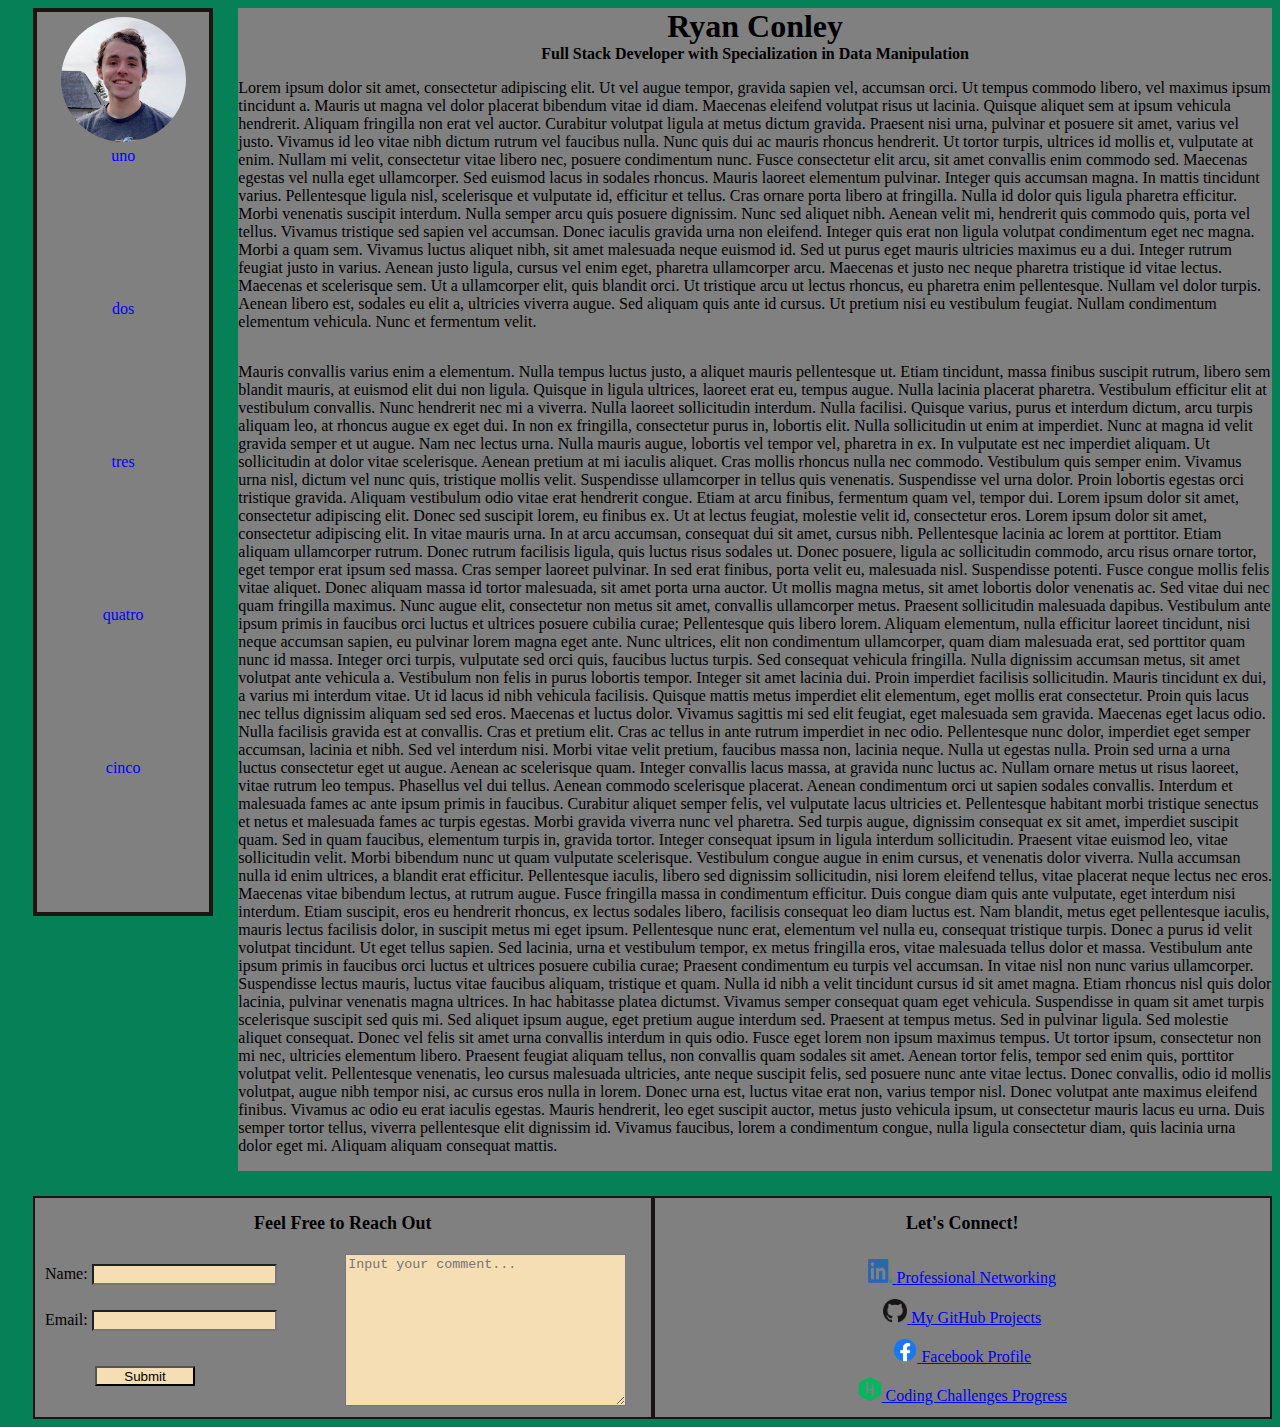
==== index.html @ 359e03c6 "Added icon image assets and finished contact section" ====
<!DOCTYPE html>
<html lang="en">
<head>
    <meta charset="UTF-8">
    <meta http-equiv="X-UA-Compatible" content="IE=edge">
    <meta name="viewport" content="width=device-width, initial-scale=1.0">
    <link rel="stylesheet" href="style.css">
    <title>Document</title>
</head>
<body>
    <div id="wrapper">
        <nav class="center" id="navbar">
            <img src="Ryan.JPG" alt="Ryan Conley" class="avatar center">
            <ul id="nav_list">
                <li class="nav_item">
                    uno
                </li>
                <li class="nav_item">
                    dos
                </li>
                <li class="nav_item">
                    tres
                </li>
                <li class="nav_item">
                    quatro
                </li>
                <li class="nav_item">
                    cinco
                </li>
            </ul>
        </nav>
        <main id="main">
            <h1 class="center">Ryan Conley</h1>
            <h2 class="center">Full Stack Developer with Specialization in Data Manipulation</h2>
            <section>
                <p>Lorem ipsum dolor sit amet, consectetur adipiscing elit. Ut vel augue tempor, gravida sapien vel, accumsan orci. Ut tempus commodo libero, vel maximus ipsum tincidunt a. Mauris ut magna vel dolor placerat bibendum vitae id diam. Maecenas eleifend volutpat risus ut lacinia. Quisque aliquet sem at ipsum vehicula hendrerit. Aliquam fringilla non erat vel auctor. Curabitur volutpat ligula at metus dictum gravida. Praesent nisi urna, pulvinar et posuere sit amet, varius vel justo. Vivamus id leo vitae nibh dictum rutrum vel faucibus nulla.

                    Nunc quis dui ac mauris rhoncus hendrerit. Ut tortor turpis, ultrices id mollis et, vulputate at enim. Nullam mi velit, consectetur vitae libero nec, posuere condimentum nunc. Fusce consectetur elit arcu, sit amet convallis enim commodo sed. Maecenas egestas vel nulla eget ullamcorper. Sed euismod lacus in sodales rhoncus. Mauris laoreet elementum pulvinar. Integer quis accumsan magna. In mattis tincidunt varius. Pellentesque ligula nisl, scelerisque et vulputate id, efficitur et tellus.
                    
                    Cras ornare porta libero at fringilla. Nulla id dolor quis ligula pharetra efficitur. Morbi venenatis suscipit interdum. Nulla semper arcu quis posuere dignissim. Nunc sed aliquet nibh. Aenean velit mi, hendrerit quis commodo quis, porta vel tellus. Vivamus tristique sed sapien vel accumsan.
                    
                    Donec iaculis gravida urna non eleifend. Integer quis erat non ligula volutpat condimentum eget nec magna. Morbi a quam sem. Vivamus luctus aliquet nibh, sit amet malesuada neque euismod id. Sed ut purus eget mauris ultricies maximus eu a dui. Integer rutrum feugiat justo in varius. Aenean justo ligula, cursus vel enim eget, pharetra ullamcorper arcu.
                    
                    Maecenas et justo nec neque pharetra tristique id vitae lectus. Maecenas et scelerisque sem. Ut a ullamcorper elit, quis blandit orci. Ut tristique arcu ut lectus rhoncus, eu pharetra enim pellentesque. Nullam vel dolor turpis. Aenean libero est, sodales eu elit a, ultricies viverra augue. Sed aliquam quis ante id cursus. Ut pretium nisi eu vestibulum feugiat. Nullam condimentum elementum vehicula. Nunc et fermentum velit.</p>
            </section>
            <section>
                <p>Mauris convallis varius enim a elementum. Nulla tempus luctus justo, a aliquet mauris pellentesque ut. Etiam tincidunt, massa finibus suscipit rutrum, libero sem blandit mauris, at euismod elit dui non ligula. Quisque in ligula ultrices, laoreet erat eu, tempus augue. Nulla lacinia placerat pharetra. Vestibulum efficitur elit at vestibulum convallis. Nunc hendrerit nec mi a viverra. Nulla laoreet sollicitudin interdum. Nulla facilisi.
            
                    Quisque varius, purus et interdum dictum, arcu turpis aliquam leo, at rhoncus augue ex eget dui. In non ex fringilla, consectetur purus in, lobortis elit. Nulla sollicitudin ut enim at imperdiet. Nunc at magna id velit gravida semper et ut augue. Nam nec lectus urna. Nulla mauris augue, lobortis vel tempor vel, pharetra in ex. In vulputate est nec imperdiet aliquam. Ut sollicitudin at dolor vitae scelerisque. Aenean pretium at mi iaculis aliquet. Cras mollis rhoncus nulla nec commodo. Vestibulum quis semper enim. Vivamus urna nisl, dictum vel nunc quis, tristique mollis velit. Suspendisse ullamcorper in tellus quis venenatis. Suspendisse vel urna dolor. Proin lobortis egestas orci tristique gravida. Aliquam vestibulum odio vitae erat hendrerit congue.
                    
                    Etiam at arcu finibus, fermentum quam vel, tempor dui. Lorem ipsum dolor sit amet, consectetur adipiscing elit. Donec sed suscipit lorem, eu finibus ex. Ut at lectus feugiat, molestie velit id, consectetur eros. Lorem ipsum dolor sit amet, consectetur adipiscing elit. In vitae mauris urna. In at arcu accumsan, consequat dui sit amet, cursus nibh. Pellentesque lacinia ac lorem at porttitor. Etiam aliquam ullamcorper rutrum. Donec rutrum facilisis ligula, quis luctus risus sodales ut. Donec posuere, ligula ac sollicitudin commodo, arcu risus ornare tortor, eget tempor erat ipsum sed massa. Cras semper laoreet pulvinar. In sed erat finibus, porta velit eu, malesuada nisl.
                    
                    Suspendisse potenti. Fusce congue mollis felis vitae aliquet. Donec aliquam massa id tortor malesuada, sit amet porta urna auctor. Ut mollis magna metus, sit amet lobortis dolor venenatis ac. Sed vitae dui nec quam fringilla maximus. Nunc augue elit, consectetur non metus sit amet, convallis ullamcorper metus. Praesent sollicitudin malesuada dapibus. Vestibulum ante ipsum primis in faucibus orci luctus et ultrices posuere cubilia curae; Pellentesque quis libero lorem. Aliquam elementum, nulla efficitur laoreet tincidunt, nisi neque accumsan sapien, eu pulvinar lorem magna eget ante. Nunc ultrices, elit non condimentum ullamcorper, quam diam malesuada erat, sed porttitor quam nunc id massa.
                    
                    Integer orci turpis, vulputate sed orci quis, faucibus luctus turpis. Sed consequat vehicula fringilla. Nulla dignissim accumsan metus, sit amet volutpat ante vehicula a. Vestibulum non felis in purus lobortis tempor. Integer sit amet lacinia dui. Proin imperdiet facilisis sollicitudin. Mauris tincidunt ex dui, a varius mi interdum vitae.
                    
                    Ut id lacus id nibh vehicula facilisis. Quisque mattis metus imperdiet elit elementum, eget mollis erat consectetur. Proin quis lacus nec tellus dignissim aliquam sed sed eros. Maecenas et luctus dolor. Vivamus sagittis mi sed elit feugiat, eget malesuada sem gravida. Maecenas eget lacus odio. Nulla facilisis gravida est at convallis. Cras et pretium elit. Cras ac tellus in ante rutrum imperdiet in nec odio. Pellentesque nunc dolor, imperdiet eget semper accumsan, lacinia et nibh. Sed vel interdum nisi. Morbi vitae velit pretium, faucibus massa non, lacinia neque. Nulla ut egestas nulla. Proin sed urna a urna luctus consectetur eget ut augue. Aenean ac scelerisque quam. Integer convallis lacus massa, at gravida nunc luctus ac.
                    
                    Nullam ornare metus ut risus laoreet, vitae rutrum leo tempus. Phasellus vel dui tellus. Aenean commodo scelerisque placerat. Aenean condimentum orci ut sapien sodales convallis. Interdum et malesuada fames ac ante ipsum primis in faucibus. Curabitur aliquet semper felis, vel vulputate lacus ultricies et. Pellentesque habitant morbi tristique senectus et netus et malesuada fames ac turpis egestas. Morbi gravida viverra nunc vel pharetra. Sed turpis augue, dignissim consequat ex sit amet, imperdiet suscipit quam. Sed in quam faucibus, elementum turpis in, gravida tortor. Integer consequat ipsum in ligula interdum sollicitudin. Praesent vitae euismod leo, vitae sollicitudin velit. Morbi bibendum nunc ut quam vulputate scelerisque. Vestibulum congue augue in enim cursus, et venenatis dolor viverra. Nulla accumsan nulla id enim ultrices, a blandit erat efficitur. Pellentesque iaculis, libero sed dignissim sollicitudin, nisi lorem eleifend tellus, vitae placerat neque lectus nec eros.
                    
                    Maecenas vitae bibendum lectus, at rutrum augue. Fusce fringilla massa in condimentum efficitur. Duis congue diam quis ante vulputate, eget interdum nisi interdum. Etiam suscipit, eros eu hendrerit rhoncus, ex lectus sodales libero, facilisis consequat leo diam luctus est. Nam blandit, metus eget pellentesque iaculis, mauris lectus facilisis dolor, in suscipit metus mi eget ipsum. Pellentesque nunc erat, elementum vel nulla eu, consequat tristique turpis. Donec a purus id velit volutpat tincidunt.
                    
                    Ut eget tellus sapien. Sed lacinia, urna et vestibulum tempor, ex metus fringilla eros, vitae malesuada tellus dolor et massa. Vestibulum ante ipsum primis in faucibus orci luctus et ultrices posuere cubilia curae; Praesent condimentum eu turpis vel accumsan. In vitae nisl non nunc varius ullamcorper. Suspendisse lectus mauris, luctus vitae faucibus aliquam, tristique et quam. Nulla id nibh a velit tincidunt cursus id sit amet magna. Etiam rhoncus nisl quis dolor lacinia, pulvinar venenatis magna ultrices. In hac habitasse platea dictumst. Vivamus semper consequat quam eget vehicula. Suspendisse in quam sit amet turpis scelerisque suscipit sed quis mi. Sed aliquet ipsum augue, eget pretium augue interdum sed. Praesent at tempus metus. Sed in pulvinar ligula. Sed molestie aliquet consequat.
                    
                    Donec vel felis sit amet urna convallis interdum in quis odio. Fusce eget lorem non ipsum maximus tempus. Ut tortor ipsum, consectetur non mi nec, ultricies elementum libero. Praesent feugiat aliquam tellus, non convallis quam sodales sit amet. Aenean tortor felis, tempor sed enim quis, porttitor volutpat velit. Pellentesque venenatis, leo cursus malesuada ultricies, ante neque suscipit felis, sed posuere nunc ante vitae lectus. Donec convallis, odio id mollis volutpat, augue nibh tempor nisi, ac cursus eros nulla in lorem. Donec urna est, luctus vitae erat non, varius tempor nisl. Donec volutpat ante maximus eleifend finibus. Vivamus ac odio eu erat iaculis egestas. Mauris hendrerit, leo eget suscipit auctor, metus justo vehicula ipsum, ut consectetur mauris lacus eu urna. Duis semper tortor tellus, viverra pellentesque elit dignissim id. Vivamus faucibus, lorem a condimentum congue, nulla ligula consectetur diam, quis lacinia urna dolor eget mi. Aliquam aliquam consequat mattis.</p>
            </section>
            
        </main>
    </div>
    <footer>
        <form class="contact">
            <h2>Feel Free to Reach Out</h2>
            <label for="name">Name:
                <input type="text" id="name">
            </label>
            <label for="email">Email:
                <input type="email" id="email">
            </label>
            <label for="reason">
                <textarea name="reason" id="reason" placeholder="Input your comment..."></textarea>
            </label>
            <button id="submit">Submit</button>
        </form>
        <section class="contact" id="socials">
            <h2>Let's Connect!</h2>
            <ul id="social_list">
                <li class="social_item center">
                    <a href="https://www.linkedin.com/in/conley24">
                        <img alt="LinkedIn" src="LI-In-Bug.png" class="icon">
                    </a>
                    <a href="https://www.linkedin.com/in/conley24" title="Linkedin">Professional Networking</a>
                </li>
                <li class="social_item center">
                    <a href="https://github.com/Ryanconley4">
                        <img alt="Github" src="GitHub-Mark-64px.png" class="icon">
                    </a>
                    <a href="https://github.com/Ryanconley4" title="GitHub">My GitHub Projects</a>
                </li>
                <li class="social_item center">
                    <a href="https://www.facebook.com/ryan.conley.92317">
                        <img alt="Facebook" src="f_logo_RGB-Blue_58.png" class="icon">
                    </a>
                    <a href="https://www.facebook.com/ryan.conley.92317" title="Facebook">Facebook Profile</a>
                </li>
                <li class="social_item center">
                    <a href="https://hackerrank.com/conley24">
                        <img alt="HackerRank" src="HackerRank_logo.png" class="icon">
                    </a>
                    <a href="https://hackerrank.com/conley24" title="HackerRank">Coding Challenges Progress</a>
                </li>
            </ul>
        </section>
    </footer>
</body>
</html>
---- style.css ----
body {
    background-color: rgb(5, 128, 87);
}

nav {
    flex: 4;
}

main {
    background-color: gray;
    flex: 5;
    display: flex;
    flex-direction: column;
}

h1 {
    flex: 3;
    font-size: xx-large;
}

h2 {
    flex: 1;
    font-size: medium;
}

ul {
    list-style-type: none;
    padding: 0;
}

main, p {
    flex: 12;
}

form {
    display: grid;
    grid-template-columns: 1fr 1fr;
    grid-template-rows: 1fr 1fr 1fr 1fr;
    gap: 5px;
}

footer h2 {
    grid-column: 1/3;
    grid-row: 1;
    text-align: center;
    font-size: large;
    height: 16.6667%;
    flex: 1;
}

input, textarea{
    background-color: wheat;
}

[for=name] {
    grid-column: 1;
    grid-row: 2/3;
    margin-top: 10px;
    margin-left: 10px;
}

[for=email] {
    grid-column: 1;
    grid-row: 3;
    margin-left: 10px;
}

[for=reason] {
    grid-column: 2;
    grid-row: 2/5;
}

#reason {
    grid-column: 2;
    grid-row: 2/5;
    height: 90%;
    width: 90%;
    margin-bottom: 10px;
}

#submit {
    grid-column: 1;
    grid-row: 4;
    justify-content: center;
    background-color: wheat;
    width: 100px;
    height: 20px;
    margin-left: 60px;
}

footer {
    background-color: gray;
    margin-left: 25px;
    display: flex;
    margin-top: 25px;
}

#navbar {
    border: 4px solid rgb(26, 20, 20);
    background-color: gray;
    flex: 2;
    margin-left: 25px;
    margin-right: 25px;
    height: 100vh;
    position: sticky;
    top: 0;
    display: flex;
    flex-direction: column;
}

#wrapper {
    display: flex;
}

.avatar {
    border-radius: 50%;
    max-width: 125px;
    max-height: 125px;
    flex: 2;
    padding: 5px;
}

#nav_list {
    margin: 0;
    position: relative;
    display: flex;
    flex-direction: column;
    height: 100%;
}

#socials {
    display: flex;
    flex-direction: column;
}

#social_list {
    flex: 5;
    margin: 0;
    display: flex;
    flex-direction: column;
}

.social_item {
    flex: 1;
}

.icon {
    width: 1.5em;
    height: 1.5em;
}

.center {
    text-align: center;
    margin: 0 auto;
}

.nav_item {
    color: blue;
    flex: 2;
}

.contact {
    flex: 1;
    border: solid 2px rgb(26, 20, 20);
    margin: 0;
}
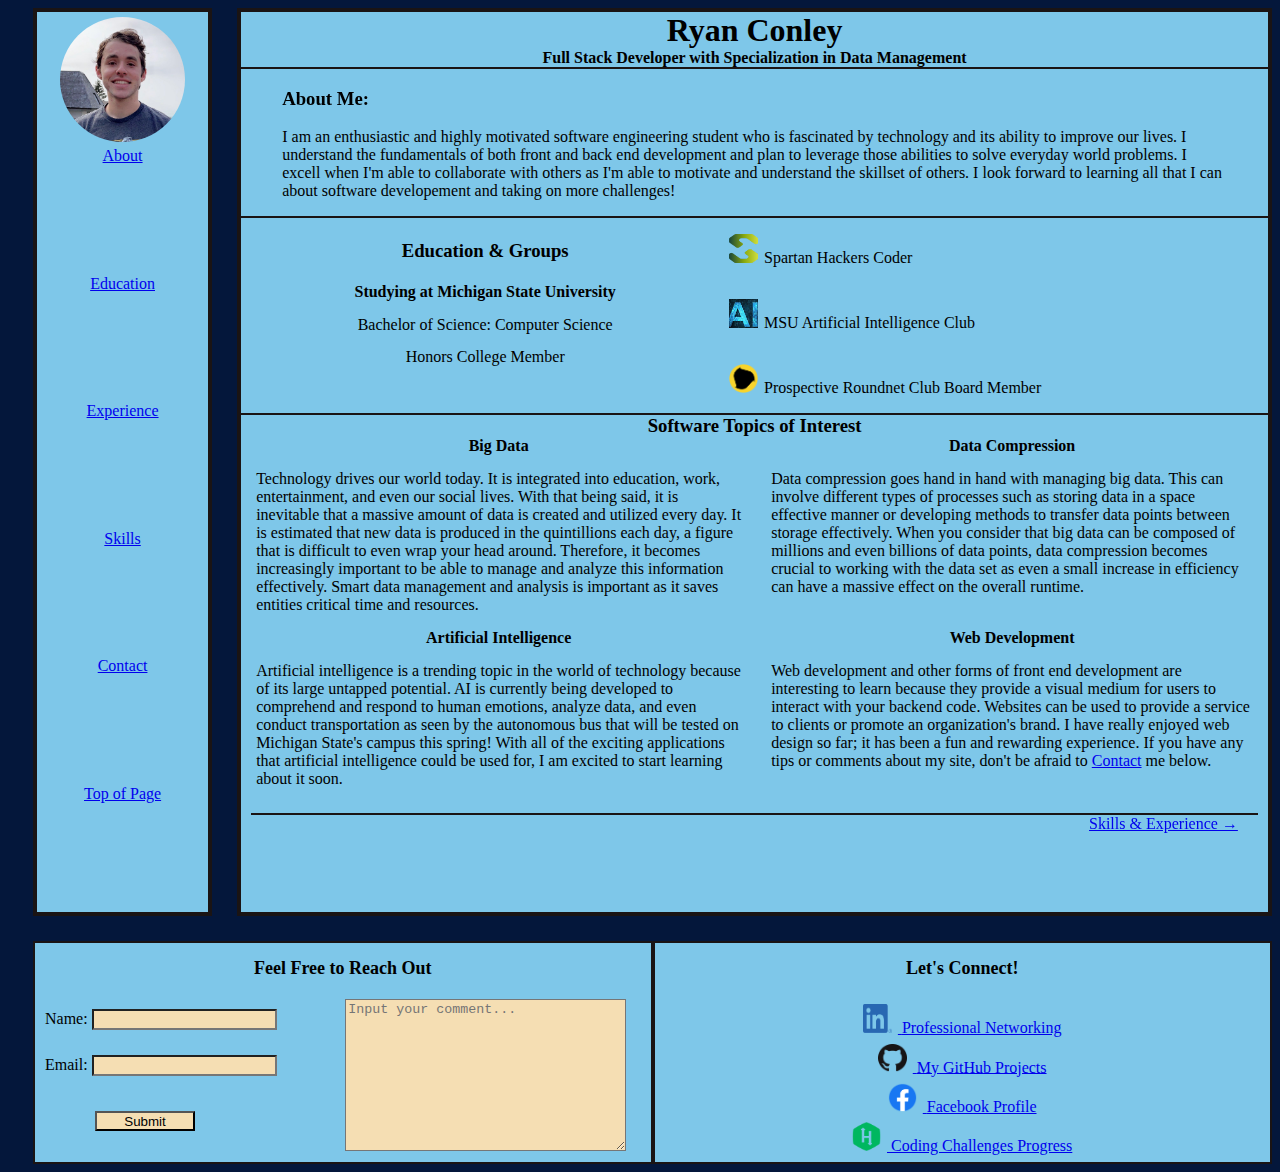
==== commit 356c11be: "Added club image assets and finished index page" ====
--- a/index.html
+++ b/index.html
@@ -13,61 +13,90 @@
             <img src="Ryan.JPG" alt="Ryan Conley" class="avatar center">
             <ul id="nav_list">
                 <li class="nav_item">
-                    uno
+                    <a href="#about">About</a>
                 </li>
                 <li class="nav_item">
-                    dos
+                    <a href="#education">Education</a>
                 </li>
                 <li class="nav_item">
-                    tres
+                    <a href="/experience.html#experience">Experience</a>
                 </li>
                 <li class="nav_item">
-                    quatro
+                    <a href="/experience.html#skills">Skills</a>
                 </li>
                 <li class="nav_item">
-                    cinco
+                    <a href="#contact_footer">Contact</a>
+                </li>
+                <li class="nav_item">
+                    <a href="#top">Top of Page</a>
                 </li>
             </ul>
         </nav>
         <main id="main">
             <h1 class="center">Ryan Conley</h1>
-            <h2 class="center">Full Stack Developer with Specialization in Data Manipulation</h2>
-            <section>
-                <p>Lorem ipsum dolor sit amet, consectetur adipiscing elit. Ut vel augue tempor, gravida sapien vel, accumsan orci. Ut tempus commodo libero, vel maximus ipsum tincidunt a. Mauris ut magna vel dolor placerat bibendum vitae id diam. Maecenas eleifend volutpat risus ut lacinia. Quisque aliquet sem at ipsum vehicula hendrerit. Aliquam fringilla non erat vel auctor. Curabitur volutpat ligula at metus dictum gravida. Praesent nisi urna, pulvinar et posuere sit amet, varius vel justo. Vivamus id leo vitae nibh dictum rutrum vel faucibus nulla.
-
-                    Nunc quis dui ac mauris rhoncus hendrerit. Ut tortor turpis, ultrices id mollis et, vulputate at enim. Nullam mi velit, consectetur vitae libero nec, posuere condimentum nunc. Fusce consectetur elit arcu, sit amet convallis enim commodo sed. Maecenas egestas vel nulla eget ullamcorper. Sed euismod lacus in sodales rhoncus. Mauris laoreet elementum pulvinar. Integer quis accumsan magna. In mattis tincidunt varius. Pellentesque ligula nisl, scelerisque et vulputate id, efficitur et tellus.
-                    
-                    Cras ornare porta libero at fringilla. Nulla id dolor quis ligula pharetra efficitur. Morbi venenatis suscipit interdum. Nulla semper arcu quis posuere dignissim. Nunc sed aliquet nibh. Aenean velit mi, hendrerit quis commodo quis, porta vel tellus. Vivamus tristique sed sapien vel accumsan.
-                    
-                    Donec iaculis gravida urna non eleifend. Integer quis erat non ligula volutpat condimentum eget nec magna. Morbi a quam sem. Vivamus luctus aliquet nibh, sit amet malesuada neque euismod id. Sed ut purus eget mauris ultricies maximus eu a dui. Integer rutrum feugiat justo in varius. Aenean justo ligula, cursus vel enim eget, pharetra ullamcorper arcu.
-                    
-                    Maecenas et justo nec neque pharetra tristique id vitae lectus. Maecenas et scelerisque sem. Ut a ullamcorper elit, quis blandit orci. Ut tristique arcu ut lectus rhoncus, eu pharetra enim pellentesque. Nullam vel dolor turpis. Aenean libero est, sodales eu elit a, ultricies viverra augue. Sed aliquam quis ante id cursus. Ut pretium nisi eu vestibulum feugiat. Nullam condimentum elementum vehicula. Nunc et fermentum velit.</p>
+            <h2 class="center">Full Stack Developer with Specialization in Data Management</h2>
+            <section id="about">
+                <h3>About Me:</h3>
+                <p>
+                    I am an enthusiastic and highly motivated software engineering student who is fascinated by
+                    technology and its ability to improve our lives. I understand the fundamentals of both front and
+                    back end development and plan to leverage those abilities to solve everyday world problems. I excell when
+                    I'm able to collaborate with others as I'm able to motivate and understand the skillset of others. I look
+                    forward to learning all that I can about software developement and taking on more challenges!
+                </p>
             </section>
-            <section>
-                <p>Mauris convallis varius enim a elementum. Nulla tempus luctus justo, a aliquet mauris pellentesque ut. Etiam tincidunt, massa finibus suscipit rutrum, libero sem blandit mauris, at euismod elit dui non ligula. Quisque in ligula ultrices, laoreet erat eu, tempus augue. Nulla lacinia placerat pharetra. Vestibulum efficitur elit at vestibulum convallis. Nunc hendrerit nec mi a viverra. Nulla laoreet sollicitudin interdum. Nulla facilisi.
-            
-                    Quisque varius, purus et interdum dictum, arcu turpis aliquam leo, at rhoncus augue ex eget dui. In non ex fringilla, consectetur purus in, lobortis elit. Nulla sollicitudin ut enim at imperdiet. Nunc at magna id velit gravida semper et ut augue. Nam nec lectus urna. Nulla mauris augue, lobortis vel tempor vel, pharetra in ex. In vulputate est nec imperdiet aliquam. Ut sollicitudin at dolor vitae scelerisque. Aenean pretium at mi iaculis aliquet. Cras mollis rhoncus nulla nec commodo. Vestibulum quis semper enim. Vivamus urna nisl, dictum vel nunc quis, tristique mollis velit. Suspendisse ullamcorper in tellus quis venenatis. Suspendisse vel urna dolor. Proin lobortis egestas orci tristique gravida. Aliquam vestibulum odio vitae erat hendrerit congue.
-                    
-                    Etiam at arcu finibus, fermentum quam vel, tempor dui. Lorem ipsum dolor sit amet, consectetur adipiscing elit. Donec sed suscipit lorem, eu finibus ex. Ut at lectus feugiat, molestie velit id, consectetur eros. Lorem ipsum dolor sit amet, consectetur adipiscing elit. In vitae mauris urna. In at arcu accumsan, consequat dui sit amet, cursus nibh. Pellentesque lacinia ac lorem at porttitor. Etiam aliquam ullamcorper rutrum. Donec rutrum facilisis ligula, quis luctus risus sodales ut. Donec posuere, ligula ac sollicitudin commodo, arcu risus ornare tortor, eget tempor erat ipsum sed massa. Cras semper laoreet pulvinar. In sed erat finibus, porta velit eu, malesuada nisl.
-                    
-                    Suspendisse potenti. Fusce congue mollis felis vitae aliquet. Donec aliquam massa id tortor malesuada, sit amet porta urna auctor. Ut mollis magna metus, sit amet lobortis dolor venenatis ac. Sed vitae dui nec quam fringilla maximus. Nunc augue elit, consectetur non metus sit amet, convallis ullamcorper metus. Praesent sollicitudin malesuada dapibus. Vestibulum ante ipsum primis in faucibus orci luctus et ultrices posuere cubilia curae; Pellentesque quis libero lorem. Aliquam elementum, nulla efficitur laoreet tincidunt, nisi neque accumsan sapien, eu pulvinar lorem magna eget ante. Nunc ultrices, elit non condimentum ullamcorper, quam diam malesuada erat, sed porttitor quam nunc id massa.
-                    
-                    Integer orci turpis, vulputate sed orci quis, faucibus luctus turpis. Sed consequat vehicula fringilla. Nulla dignissim accumsan metus, sit amet volutpat ante vehicula a. Vestibulum non felis in purus lobortis tempor. Integer sit amet lacinia dui. Proin imperdiet facilisis sollicitudin. Mauris tincidunt ex dui, a varius mi interdum vitae.
-                    
-                    Ut id lacus id nibh vehicula facilisis. Quisque mattis metus imperdiet elit elementum, eget mollis erat consectetur. Proin quis lacus nec tellus dignissim aliquam sed sed eros. Maecenas et luctus dolor. Vivamus sagittis mi sed elit feugiat, eget malesuada sem gravida. Maecenas eget lacus odio. Nulla facilisis gravida est at convallis. Cras et pretium elit. Cras ac tellus in ante rutrum imperdiet in nec odio. Pellentesque nunc dolor, imperdiet eget semper accumsan, lacinia et nibh. Sed vel interdum nisi. Morbi vitae velit pretium, faucibus massa non, lacinia neque. Nulla ut egestas nulla. Proin sed urna a urna luctus consectetur eget ut augue. Aenean ac scelerisque quam. Integer convallis lacus massa, at gravida nunc luctus ac.
-                    
-                    Nullam ornare metus ut risus laoreet, vitae rutrum leo tempus. Phasellus vel dui tellus. Aenean commodo scelerisque placerat. Aenean condimentum orci ut sapien sodales convallis. Interdum et malesuada fames ac ante ipsum primis in faucibus. Curabitur aliquet semper felis, vel vulputate lacus ultricies et. Pellentesque habitant morbi tristique senectus et netus et malesuada fames ac turpis egestas. Morbi gravida viverra nunc vel pharetra. Sed turpis augue, dignissim consequat ex sit amet, imperdiet suscipit quam. Sed in quam faucibus, elementum turpis in, gravida tortor. Integer consequat ipsum in ligula interdum sollicitudin. Praesent vitae euismod leo, vitae sollicitudin velit. Morbi bibendum nunc ut quam vulputate scelerisque. Vestibulum congue augue in enim cursus, et venenatis dolor viverra. Nulla accumsan nulla id enim ultrices, a blandit erat efficitur. Pellentesque iaculis, libero sed dignissim sollicitudin, nisi lorem eleifend tellus, vitae placerat neque lectus nec eros.
-                    
-                    Maecenas vitae bibendum lectus, at rutrum augue. Fusce fringilla massa in condimentum efficitur. Duis congue diam quis ante vulputate, eget interdum nisi interdum. Etiam suscipit, eros eu hendrerit rhoncus, ex lectus sodales libero, facilisis consequat leo diam luctus est. Nam blandit, metus eget pellentesque iaculis, mauris lectus facilisis dolor, in suscipit metus mi eget ipsum. Pellentesque nunc erat, elementum vel nulla eu, consequat tristique turpis. Donec a purus id velit volutpat tincidunt.
-                    
-                    Ut eget tellus sapien. Sed lacinia, urna et vestibulum tempor, ex metus fringilla eros, vitae malesuada tellus dolor et massa. Vestibulum ante ipsum primis in faucibus orci luctus et ultrices posuere cubilia curae; Praesent condimentum eu turpis vel accumsan. In vitae nisl non nunc varius ullamcorper. Suspendisse lectus mauris, luctus vitae faucibus aliquam, tristique et quam. Nulla id nibh a velit tincidunt cursus id sit amet magna. Etiam rhoncus nisl quis dolor lacinia, pulvinar venenatis magna ultrices. In hac habitasse platea dictumst. Vivamus semper consequat quam eget vehicula. Suspendisse in quam sit amet turpis scelerisque suscipit sed quis mi. Sed aliquet ipsum augue, eget pretium augue interdum sed. Praesent at tempus metus. Sed in pulvinar ligula. Sed molestie aliquet consequat.
-                    
-                    Donec vel felis sit amet urna convallis interdum in quis odio. Fusce eget lorem non ipsum maximus tempus. Ut tortor ipsum, consectetur non mi nec, ultricies elementum libero. Praesent feugiat aliquam tellus, non convallis quam sodales sit amet. Aenean tortor felis, tempor sed enim quis, porttitor volutpat velit. Pellentesque venenatis, leo cursus malesuada ultricies, ante neque suscipit felis, sed posuere nunc ante vitae lectus. Donec convallis, odio id mollis volutpat, augue nibh tempor nisi, ac cursus eros nulla in lorem. Donec urna est, luctus vitae erat non, varius tempor nisl. Donec volutpat ante maximus eleifend finibus. Vivamus ac odio eu erat iaculis egestas. Mauris hendrerit, leo eget suscipit auctor, metus justo vehicula ipsum, ut consectetur mauris lacus eu urna. Duis semper tortor tellus, viverra pellentesque elit dignissim id. Vivamus faucibus, lorem a condimentum congue, nulla ligula consectetur diam, quis lacinia urna dolor eget mi. Aliquam aliquam consequat mattis.</p>
+            <section id="education">
+                <h3 class="center">Education & Groups</h3>
+                <h4 class="center">Studying at Michigan State University</h4>
+                <p class="school_info center">Bachelor of Science: Computer Science</p>
+                <p class="school_info center">Honors College Member</p>
+                <p class="clubs" id="hackers">
+                    <img alt="Spartan Hackers" src="SpartanHackers.png" class="icon">Spartan Hackers Coder</p>
+                <p class="clubs" id="ai_club">
+                    <img alt="MSU Artifical Intelligence Club" src="AI.jpg" class="icon">MSU Artificial Intelligence Club</p>
+                <p class="clubs" id="roundnet">
+                    <img alt="Roundnet Club" src="Roundnet.png" class="icon">Prospective Roundnet Club Board Member</p>
             </section>
-            
+            <section id="interests">
+                <h3 class="center">Software Topics of Interest</h3>
+                <h4 class="center">Big Data</h4>
+                <h4 class="center">Data Compression</h4>
+                <p>
+                    Technology drives our world today. It is integrated into education, work, entertainment, and even our
+                    social lives. With that being said, it is inevitable that a massive amount of data is created and utilized
+                    every day. It is estimated that new data is produced in the quintillions each day, a figure that is difficult to
+                    even wrap your head around. Therefore, it becomes increasingly important to be able to manage and analyze this information
+                    effectively. Smart data management and analysis is important as it saves entities critical time and resources.
+                </p>
+                <p>
+                    Data compression goes hand in hand with managing big data. This can involve different types of processes such
+                    as storing data in a space effective manner or developing methods to transfer data points between storage effectively.
+                    When you consider that big data can be composed of millions and even billions of data points, data compression becomes
+                    crucial to working with the data set as even a small increase in efficiency can have a massive effect on the
+                    overall runtime.
+                </p>
+                <h4 class="center">Artificial Intelligence</h4>
+                <h4 class="center">Web Development</h4>
+                <p>
+                    Artificial intelligence is a trending topic in the world of technology because of its large untapped
+                    potential. AI is currently being developed to comprehend and respond to human emotions, analyze data, and
+                    even conduct transportation as seen by the autonomous bus that will be tested on Michigan State's campus this spring! 
+                    With all of the exciting applications that artificial intelligence could be used for, I am excited to start learning
+                    about it soon.
+                </p>
+                <p>
+                    Web development and other forms of front end development are interesting to learn because they provide a 
+                    visual medium for users to interact with your backend code. Websites can be used to provide a service to clients
+                    or promote an organization's brand. I have really enjoyed web design so far; it has been a fun and rewarding experience.
+                    If you have any tips or comments about my site, don't be afraid to <a href="#contact_footer">Contact</a> me below.
+                </p>
+            </section>
+            <div id="next_page_wrapper">
+                <a id="next_page" href="/experience.html">Skills & Experience &#8594</a>
+            </div>  
         </main>
     </div>
-    <footer>
+    <footer id="contact_footer">
         <form class="contact">
             <h2>Feel Free to Reach Out</h2>
             <label for="name">Name:
--- a/style.css
+++ b/style.css
@@ -1,5 +1,5 @@
 body {
-    background-color: rgb(5, 128, 87);
+    background-color: rgb(4, 23, 59);
 }
 
 nav {
@@ -7,10 +7,16 @@
 }
 
 main {
-    background-color: gray;
-    flex: 5;
-    display: flex;
-    flex-direction: column;
+    background-color: rgb(126, 199, 233);
+    border: solid 4px rgb(26, 20, 20);
+    flex: 12;
+    /* display: flex; */
+    flex-direction: column;
+}
+
+main div, section {
+    border-top: solid 2px rgb(26, 20, 20);
+    margin: 0, 5px;
 }
 
 h1 {
@@ -28,9 +34,9 @@
     padding: 0;
 }
 
-main, p {
+/* main, p {
     flex: 12;
-}
+} */
 
 form {
     display: grid;
@@ -89,7 +95,7 @@
 }
 
 footer {
-    background-color: gray;
+    background-color: rgb(126, 199, 233);
     margin-left: 25px;
     display: flex;
     margin-top: 25px;
@@ -97,7 +103,7 @@
 
 #navbar {
     border: 4px solid rgb(26, 20, 20);
-    background-color: gray;
+    background-color: rgb(126, 199, 233);
     flex: 2;
     margin-left: 25px;
     margin-right: 25px;
@@ -128,6 +134,70 @@
     height: 100%;
 }
 
+#about>h3 {
+    position: relative;
+    left: 4%;
+}
+
+#about p {
+    margin-left: 4%;
+    margin-right: 4%;
+}
+
+#education {
+    display: grid;
+    grid-template-columns: 2fr, 5fr;
+    grid-template-rows: 4fr, 3fr, 1fr, 2fr, 2fr;
+}
+
+#education>h3 {
+    grid-row: 1/2;
+    grid-column: 1;
+    margin: auto 0;
+}
+
+#education>h4 {
+    grid-row: 2;
+    grid-column: 1;
+    margin: 0;
+}
+
+.school_info {
+    grid-row: inherit;
+    grid-column: 1;
+}
+
+.clubs {
+    grid-column: 2;
+}
+
+#hackers {
+    grid-row: 1/2;
+}
+
+#ai_club {
+    grid-row: 2/4;
+}
+
+#roundnet {
+    grid-row: 4/6;
+}
+
+#interests {
+    display: grid;
+    grid-template-rows: 2fr, 1fr, 3fr, 1fr, 3fr;
+    grid-template-columns: 4fr, 4fr;
+}
+
+#interests>h3 {
+    grid-row: 1;
+    grid-column: 1/3;
+}
+
+#interests p {
+    margin: 15px;
+}
+
 #socials {
     display: flex;
     flex-direction: column;
@@ -140,13 +210,27 @@
     flex-direction: column;
 }
 
+#next_page_wrapper {
+    position: relative;
+    height: 1em;
+    margin: 10px;
+}
+
+#next_page {
+    position: absolute;
+    right: 2%;
+    bottom: 2%;
+    top: 2%;
+}
+
 .social_item {
     flex: 1;
 }
 
 .icon {
-    width: 1.5em;
-    height: 1.5em;
+    width: 1.8em;
+    height: 1.8em;
+    margin-right: 6px;
 }
 
 .center {
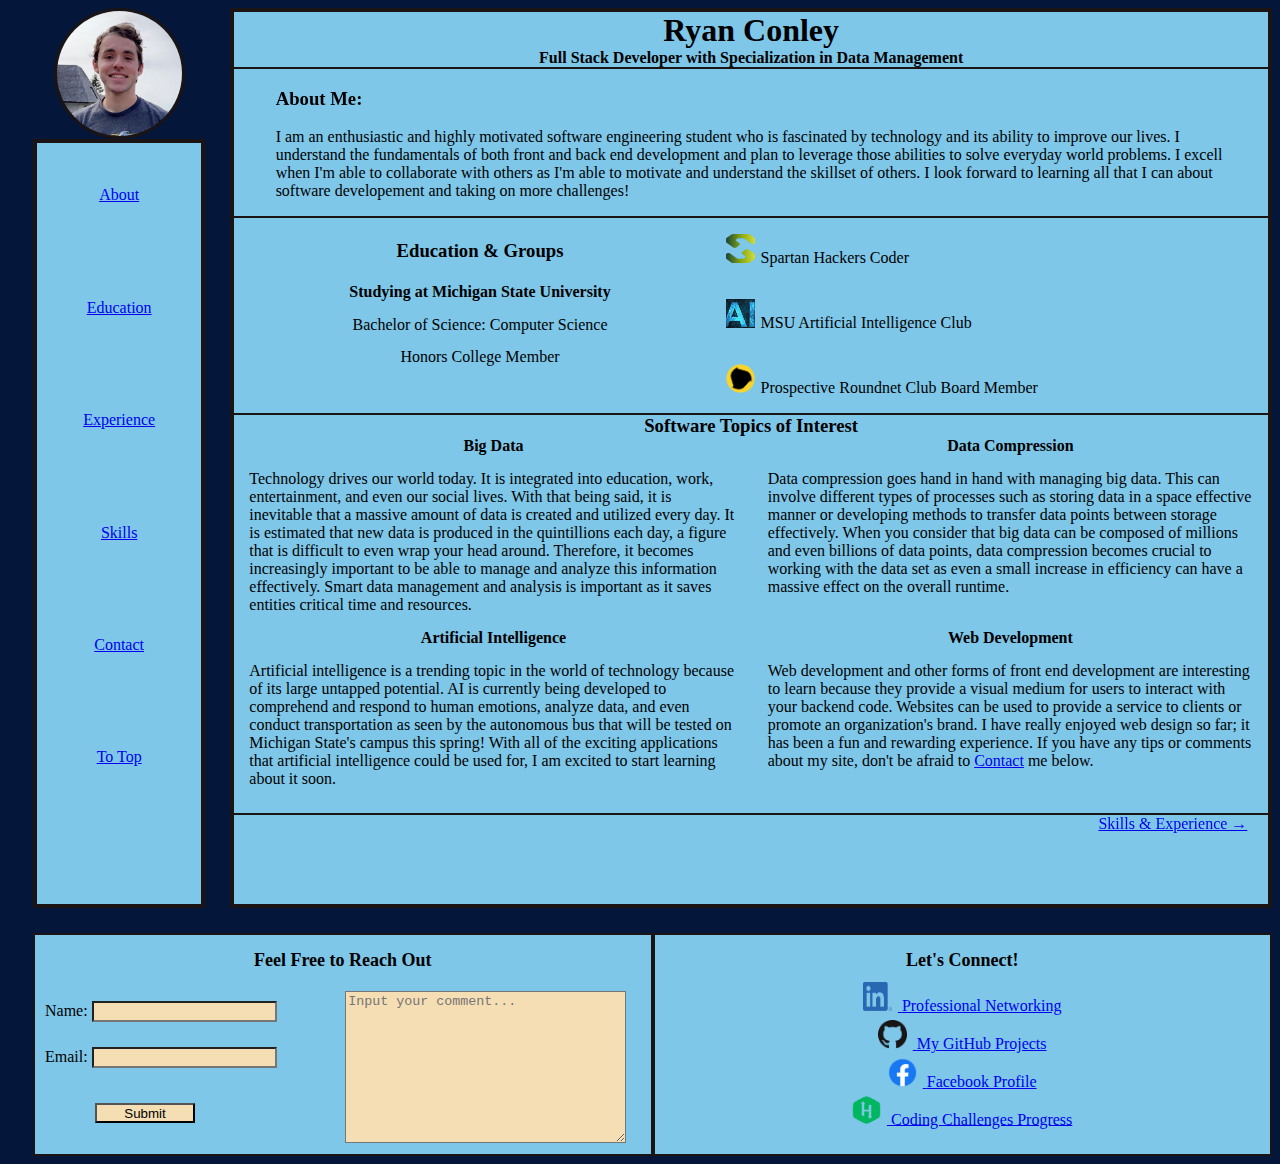
==== commit a4b041b4: "Full draft done and added more assets" ====
--- a/index.html
+++ b/index.html
@@ -28,7 +28,7 @@
                     <a href="#contact_footer">Contact</a>
                 </li>
                 <li class="nav_item">
-                    <a href="#top">Top of Page</a>
+                    <a href="#top">To Top</a>
                 </li>
             </ul>
         </nav>
@@ -92,7 +92,7 @@
                 </p>
             </section>
             <div id="next_page_wrapper">
-                <a id="next_page" href="/experience.html">Skills & Experience &#8594</a>
+                <a id="next_page" href="/experience.html">Skills & Experience &#8594;</a>
             </div>  
         </main>
     </div>
--- a/style.css
+++ b/style.css
@@ -33,10 +33,6 @@
     list-style-type: none;
     padding: 0;
 }
-
-/* main, p {
-    flex: 12;
-} */
 
 form {
     display: grid;
@@ -102,8 +98,8 @@
 }
 
 #navbar {
-    border: 4px solid rgb(26, 20, 20);
-    background-color: rgb(126, 199, 233);
+    /* border: 4px solid rgb(26, 20, 20);
+    background-color: rgb(126, 199, 233); */
     flex: 2;
     margin-left: 25px;
     margin-right: 25px;
@@ -123,7 +119,8 @@
     max-width: 125px;
     max-height: 125px;
     flex: 2;
-    padding: 5px;
+    margin: 5px;
+    border: 3px solid rgb(26, 20, 20);
 }
 
 #nav_list {
@@ -132,6 +129,11 @@
     display: flex;
     flex-direction: column;
     height: 100%;
+    border: 4px solid rgb(26, 20, 20);
+    background-color: rgb(126, 199, 233);
+    padding-top: 25%;
+    padding-bottom: 25%;
+    padding-left: 0;
 }
 
 #about>h3 {
@@ -198,22 +200,104 @@
     margin: 15px;
 }
 
-#socials {
-    display: flex;
-    flex-direction: column;
-}
-
-#social_list {
-    flex: 5;
-    margin: 0;
-    display: flex;
-    flex-direction: column;
+#experience {
+    display: grid;
+    grid-template-columns: 2fr 2fr, 4fr;
+    grid-template-columns: 3fr repeat(3, 2fr, 1fr, 1fr);
+    gap: 0;
+}
+
+#experience h3 {
+    grid-column: 1/4;
+    margin-top: 10px;
+    margin-bottom: 20px;
+    font-size: x-large;
+}
+
+#experience img {
+    /* position: relative;
+    left: 20%; */
+    background-color: rgb(126, 199, 233);
+    border: solid 2px rgb(26, 20, 20);
+    margin-left: 10px;
+    margin-right: 10px;
+}
+
+.col_1 {
+    grid-column: 1;
+    grid-row: inherit;
+}
+
+.col_2 {
+    grid-column: 2;
+    margin-top: 0;
+    margin-bottom: 0;
+    border-left: solid 3px rgb(26, 20, 20);
+}
+
+.col_3 {
+    grid-column: 3;
+    grid-row: inherit;
+}
+
+.top_border {
+    border-top: solid 3px rgb(26, 20, 20);
+    margin-right: 0;
+    margin-left: 0;
+    margin: 0 0;
+}
+
+/* .left {
+    position: relative;
+    left: 20%;
+} */
+
+#sml_description {
+    grid-row: 2/5;
+    padding: 10px 20px;
+}
+
+#frib_description {
+    grid-row: 5/8;
+    padding: 10px 20px;
+}
+
+#abbott_description {
+    grid-row: 8/11;
+    padding: 10px 20px;
+}
+
+#skills {
+    display: flex;
+    flex-direction: column;
+}
+
+#skills h3 {
+    margin: 10px;
+    flex: 1;
+}
+
+#skill_lists {
+    flex: 1;
+    display: flex;
+    border: none;
+}
+
+.skill_list {
+    flex: 1;
+    /* list-style-type: inherit; */
+}
+
+.skill_list li {
+    width: 50%;
+    margin: 15px auto;
 }
 
 #next_page_wrapper {
     position: relative;
     height: 1em;
-    margin: 10px;
+    margin-top: 10px;
+    margin-bottom: 10px;
 }
 
 #next_page {
@@ -223,6 +307,23 @@
     top: 2%;
 }
 
+#socials {
+    display: flex;
+    flex-direction: column;
+}
+
+#socials h2 {
+    margin-bottom: 0;
+}
+
+#social_list {
+    flex: 5;
+    margin-top: 2px;
+    margin-bottom: 20px;
+    display: flex;
+    flex-direction: column;
+}
+
 .social_item {
     flex: 1;
 }
@@ -233,6 +334,29 @@
     margin-right: 6px;
 }
 
+.business_icon {
+    max-height: 150px;
+    max-width: 150px;
+}
+
+#sml {
+    grid-row: 2/5;
+    height: 60%;
+}
+
+#frib {
+    grid-row: 5/8;
+    margin-top: 5px;
+    margin-bottom: 5px;
+}
+
+#abbott {
+    grid-row: 8/11;
+    width: 108.489%;
+    margin-top: 5px;
+    margin-bottom: 5px;
+}
+
 .center {
     text-align: center;
     margin: 0 auto;
